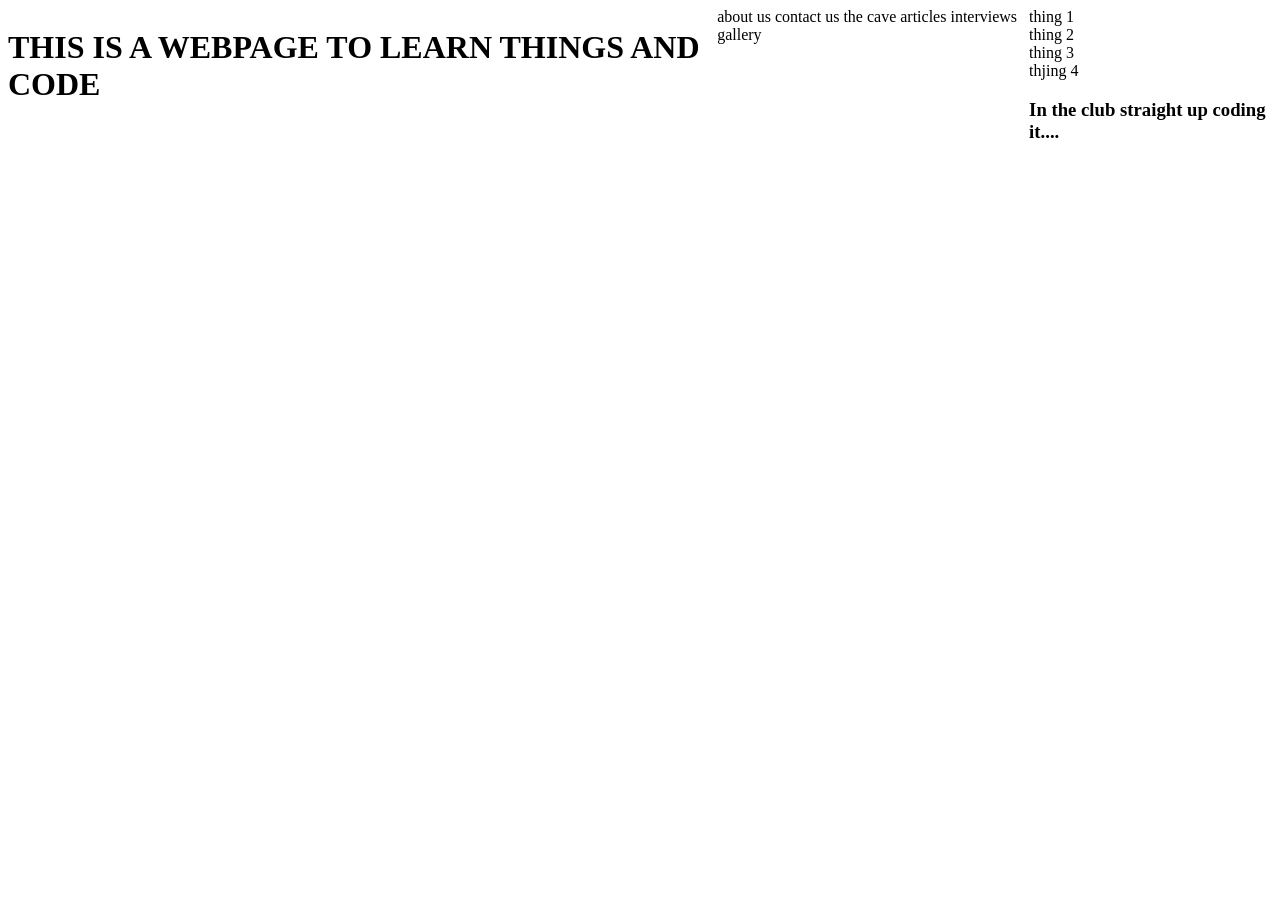
==== subj02.html @ af074dac "added pages more might be needed but this should be enough to start" ====
<!DOCTYPE html>
<html lang="en">
<head>
    <meta charset="UTF-8">
    <meta name="viewport" content="width=device-width, initial -scale=1.0">
    <link rel="stylesheet" href="main.css">

</head>
<body>
    <header>
        <h1>THIS IS A WEBPAGE TO LEARN THINGS AND CODE</h1>  
      </header>
      <nav>
        about us <a>
        contact us <a>
        the cave <a>
        articles <a>
        interviews <a>
        gallery <a>
      </nav>
      <aside>
        thing 1 <br>
        thing 2<br>
        thing 3<br>
        thjing 4<br>
      </aside>
      <main>
        <h3> In the club straight up coding it....</h3>
      </main>

</body>







</html>
---- main.css ----
/* this is where we put in all of the basic layout, decide on color, and archival stuff. 
Will be using some neocities for this */


body{
    display: flex;
}
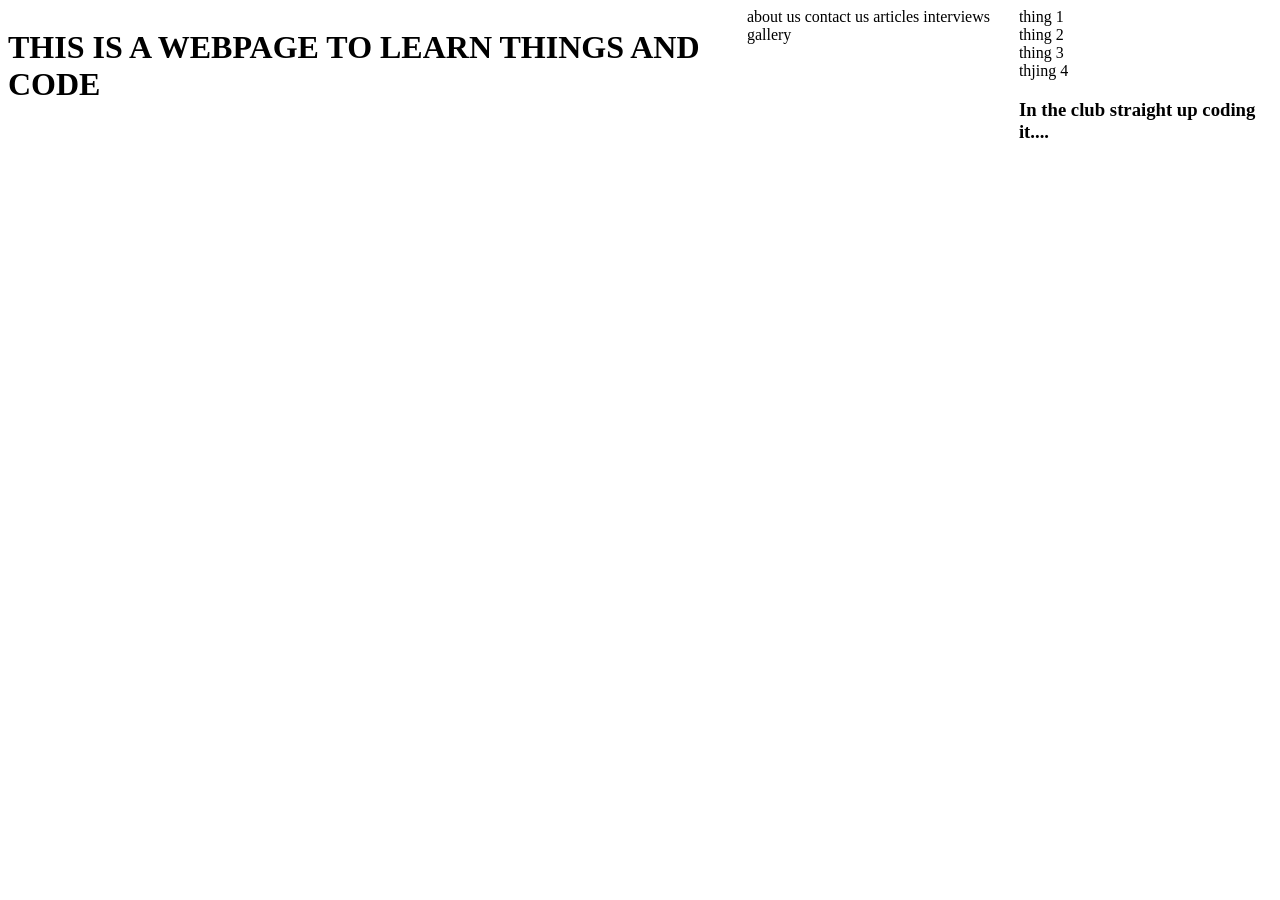
==== commit dda5d67c: "Update subj02.html" ====
--- a/subj02.html
+++ b/subj02.html
@@ -13,7 +13,6 @@
       <nav>
         about us <a>
         contact us <a>
-        the cave <a>
         articles <a>
         interviews <a>
         gallery <a>
